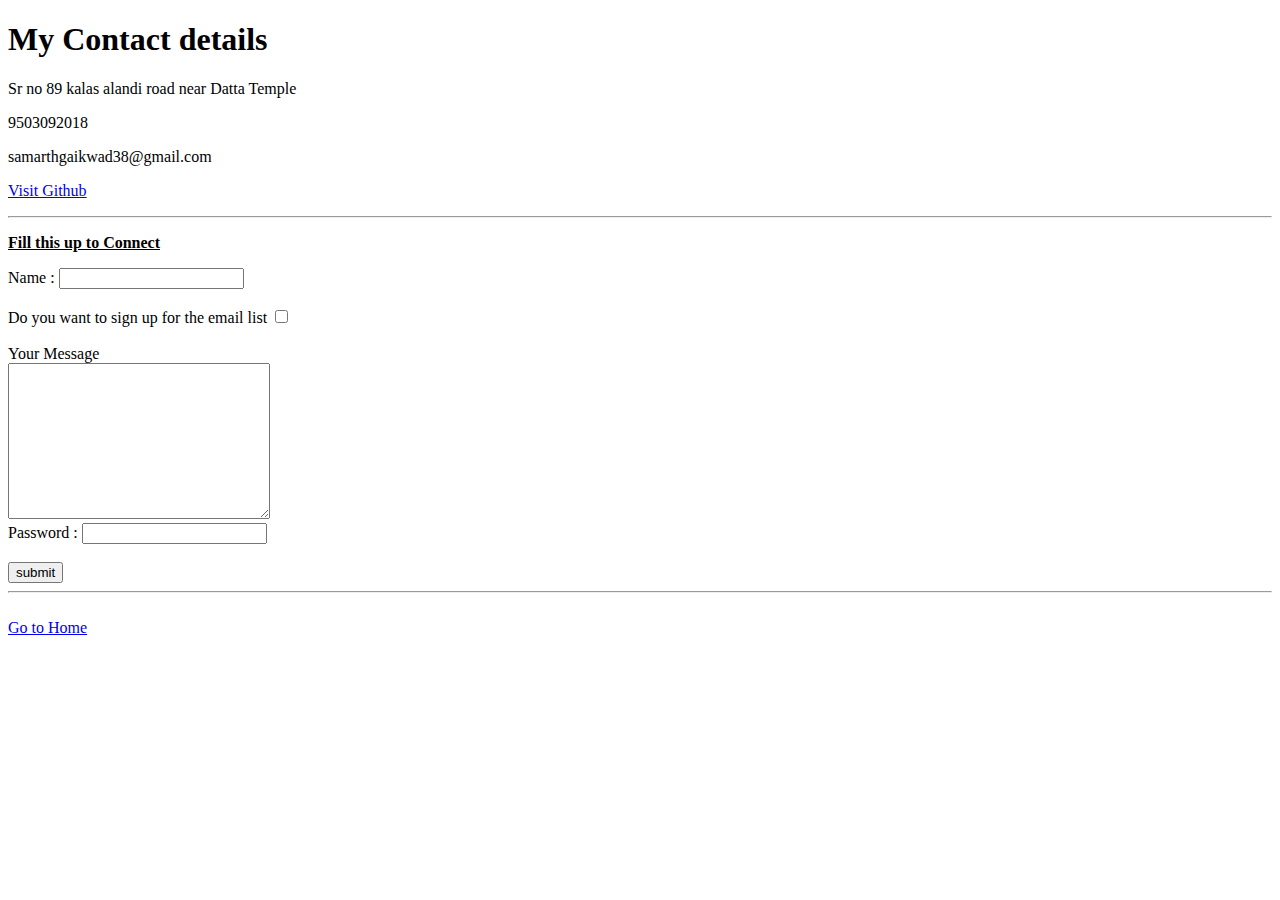
==== contactme.html @ e0543977 "initial commit" ====
<!DOCTYPE html>
<html lang="en">

<head>
    <meta charset="UTF-8">
    <meta name="viewport" content="width = device-width, initial-scale=1.0">
    <title>Document</title>
</head>

<body>
    <h1>My Contact details</h1>
    <p>Sr no 89 kalas alandi road near Datta Temple</p>
    <p>9503092018</p>
    <p>samarthgaikwad38@gmail.com</p>
    <a href=https://github.com/nero7777> <p>Visit Github </p></a>

    <hr>

    <p> <strong><u>Fill this up to Connect</u></strong></p>

    <form action="mailto:samarthgaikwad38@gmail.com"        enctype="text/plain">
        <label for="name">Name : </label>
        <input type="text"><br>
        <br>
        <label for=""> Do you want to sign up for the email list</label>
        <input type="checkbox" name="" id=""><br>
        <br>
        <label for="msg"> Your Message</label><br>
        <textarea name="" id="" cols="30" rows="10">

        </textarea>
        <br>
        <label for="password">Password : </label>
        <input type="password" name="" id=""><br>
        <br>

        <input type="submit" value="submit">
        <br>
    </form>

    <hr>

    <br>

    <a href="index.html"> Go to Home</a>
</body>

</html>
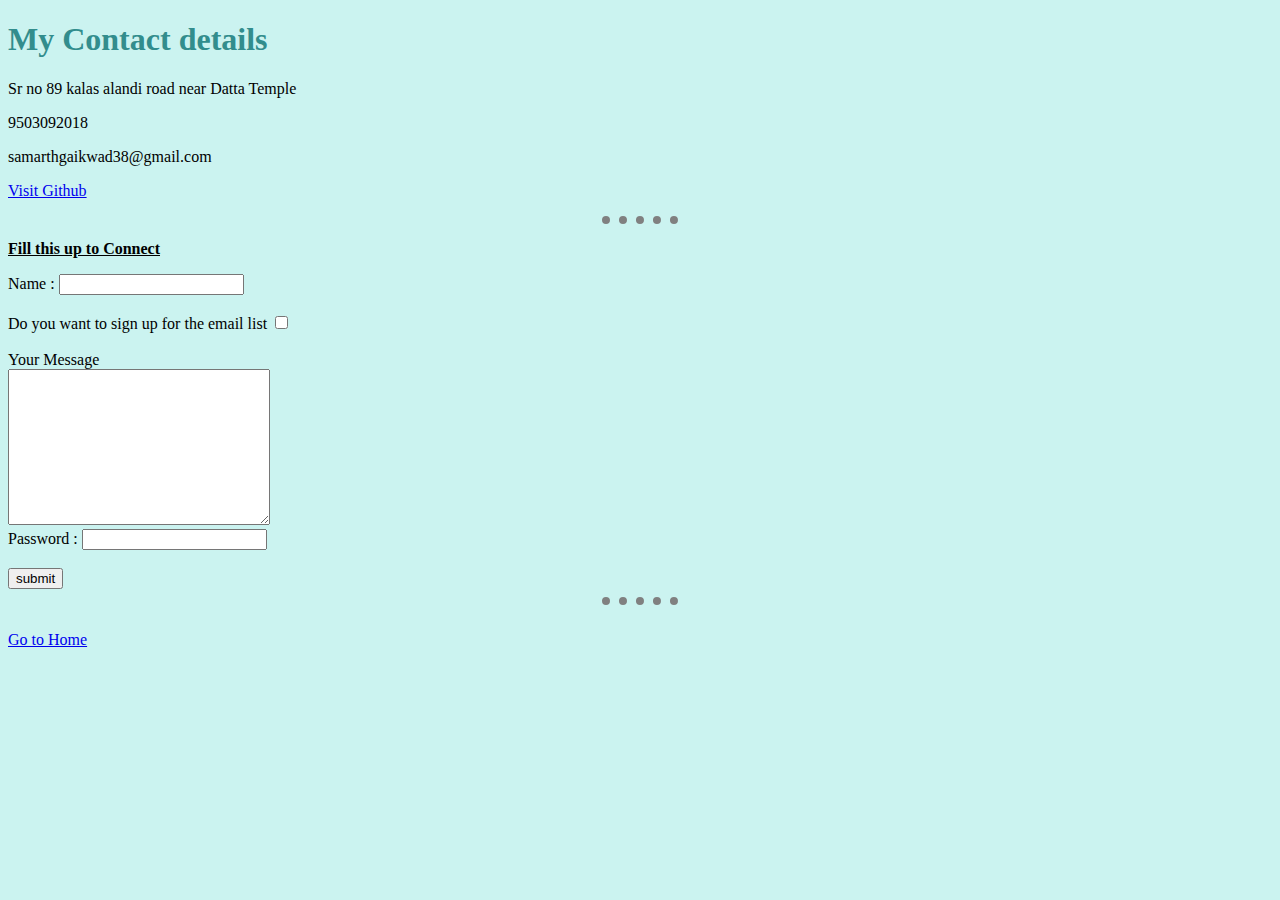
==== commit ac0914d0: "modifies the site using css" ====
--- a/contactme.html
+++ b/contactme.html
@@ -5,6 +5,7 @@
     <meta charset="UTF-8">
     <meta name="viewport" content="width = device-width, initial-scale=1.0">
     <title>Document</title>
+    <link rel="stylesheet" href="css/styles.css">
 </head>
 
 <body>
--- a/css/styles.css
+++ b/css/styles.css
@@ -0,0 +1,13 @@
+h1,h3{
+    color: #328d8d;
+}
+body{
+    background-color:#cbf3f0 ;
+}
+hr{
+    
+    width: 6%;
+    border-style: dotted none none none;
+    border-width: 8px;
+    border-color: grey ;
+}